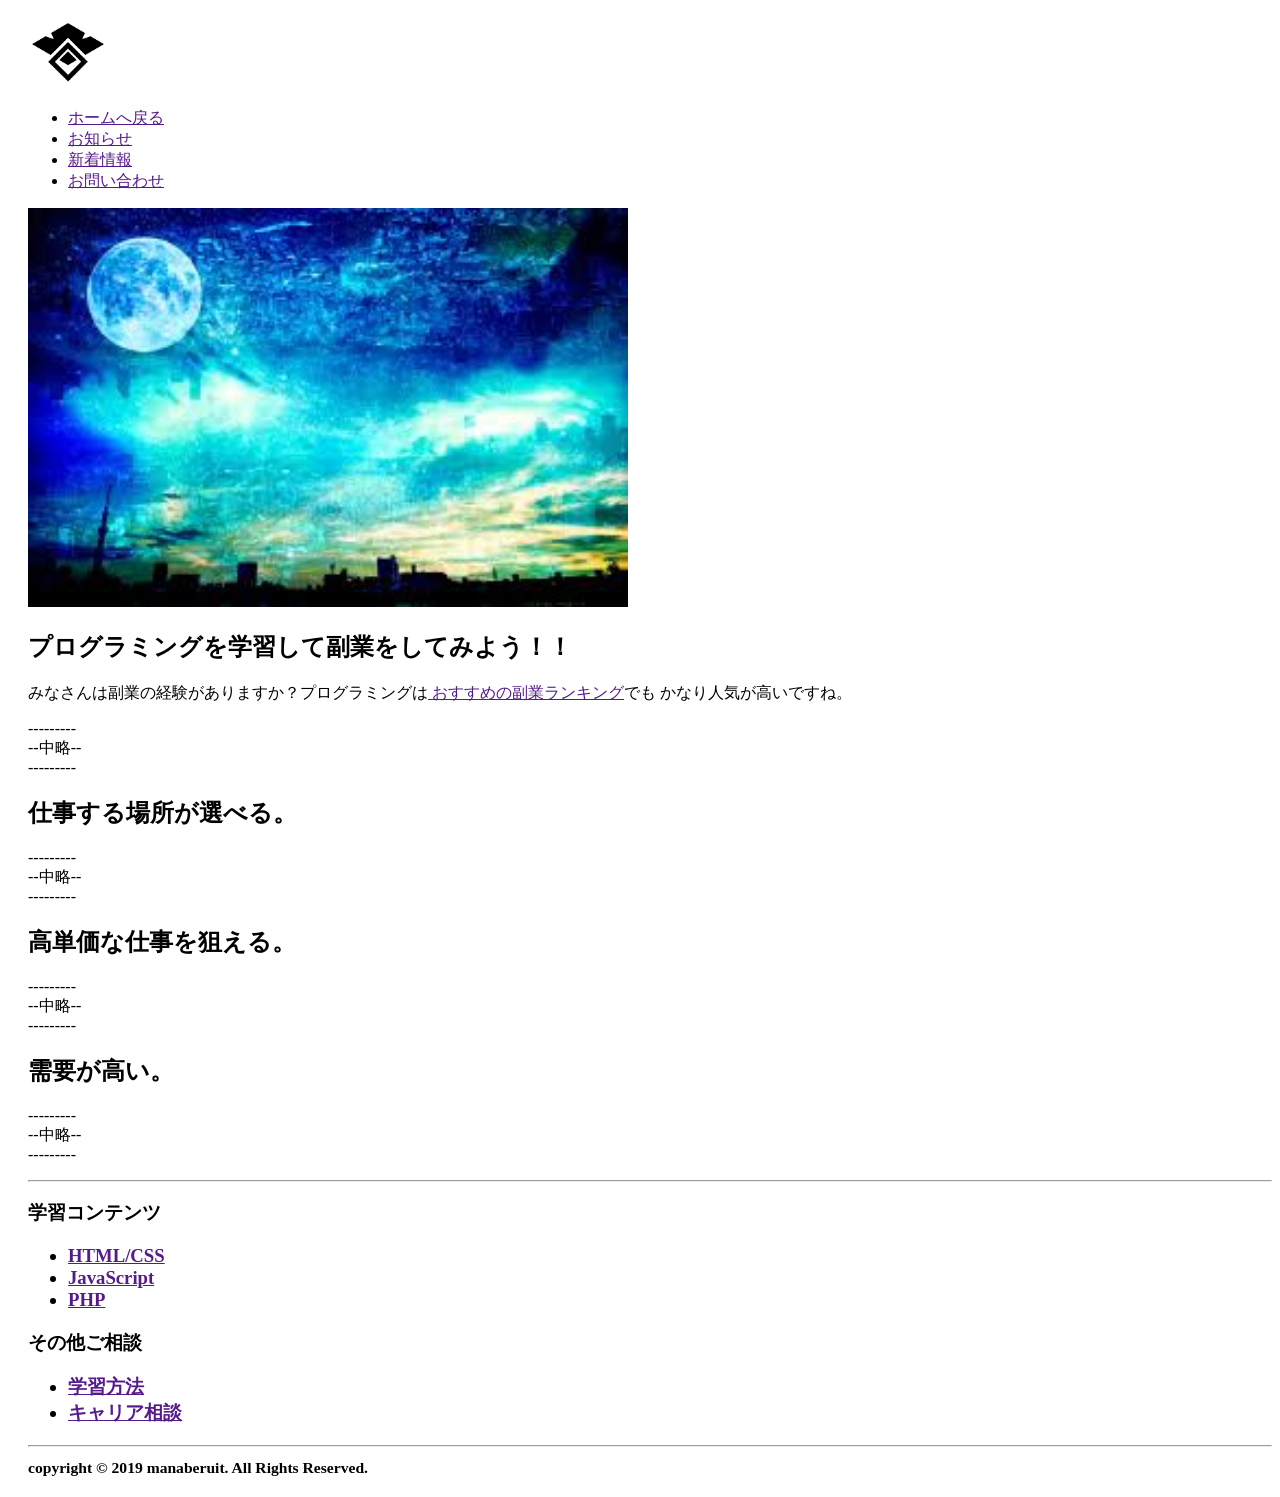
==== kadai.html @ 415baf7e "submission1" ====
<!DOCTYPE html>
<html>
  <head>
    <meta charset="utf-8">
    <title>Progate</title>
    <link rel="stylesheet" href="stylesheet.css">
  </head>
  <body>
    <div style="margin-left:20px">
    <img src="logo.png" title="SORA" width="80" height="80">

    <ul>
      <li><a href="">ホームへ戻る</a></li>
      <li><a href="">お知らせ</a></li>
      <li><a href="">新着情報</a></li>
      <li><a href="">お問い合わせ</a></li>
    </ul>

    <img src="image.jpg" title="SO" width="600">

    <h2 class="title">プログラミングを学習して副業をしてみよう！！</h2>
    <p>みなさんは副業の経験がありますか？プログラミングは<a href="">
    おすすめの副業ランキング</a>でも
    かなり人気が高いですね。</p>
    <p>---------<br>
      --中略--<br>
      ---------</p>
    <h2 class="title">仕事する場所が選べる。</h2>
    <p>---------<br>
      --中略--<br>
      ---------</p>
    <h2 class="title">高単価な仕事を狙える。</h2>
    <p>---------<br>
      --中略--<br>
      ---------</p>
    <h2 class="title">需要が高い。</h2>
    <p>---------<br>
      --中略--<br>
      ---------</p>
    <hr>
    <h3 class="title">学習コンテンツ<h3>
      <ul>
        <li><a href="">HTML/CSS</a></li>
        <li><a href="">JavaScript</a></li>
        <li><a href="">PHP</a></li>
      </ul>
    <h3 class="title">その他ご相談<h3>
      <ul>
        <li><a href="">学習方法</a></li>
        <li><a href="">キャリア相談</a></li>
      </ul>
    <hr>
    <small>copyright &copy; 2019 manaberuit. All Rights Reserved.</small>
  </div>
  </body>
</html>
---- stylesheet.css ----
.title{

}

.sample img{
  width:25%;
  height:auto;
}
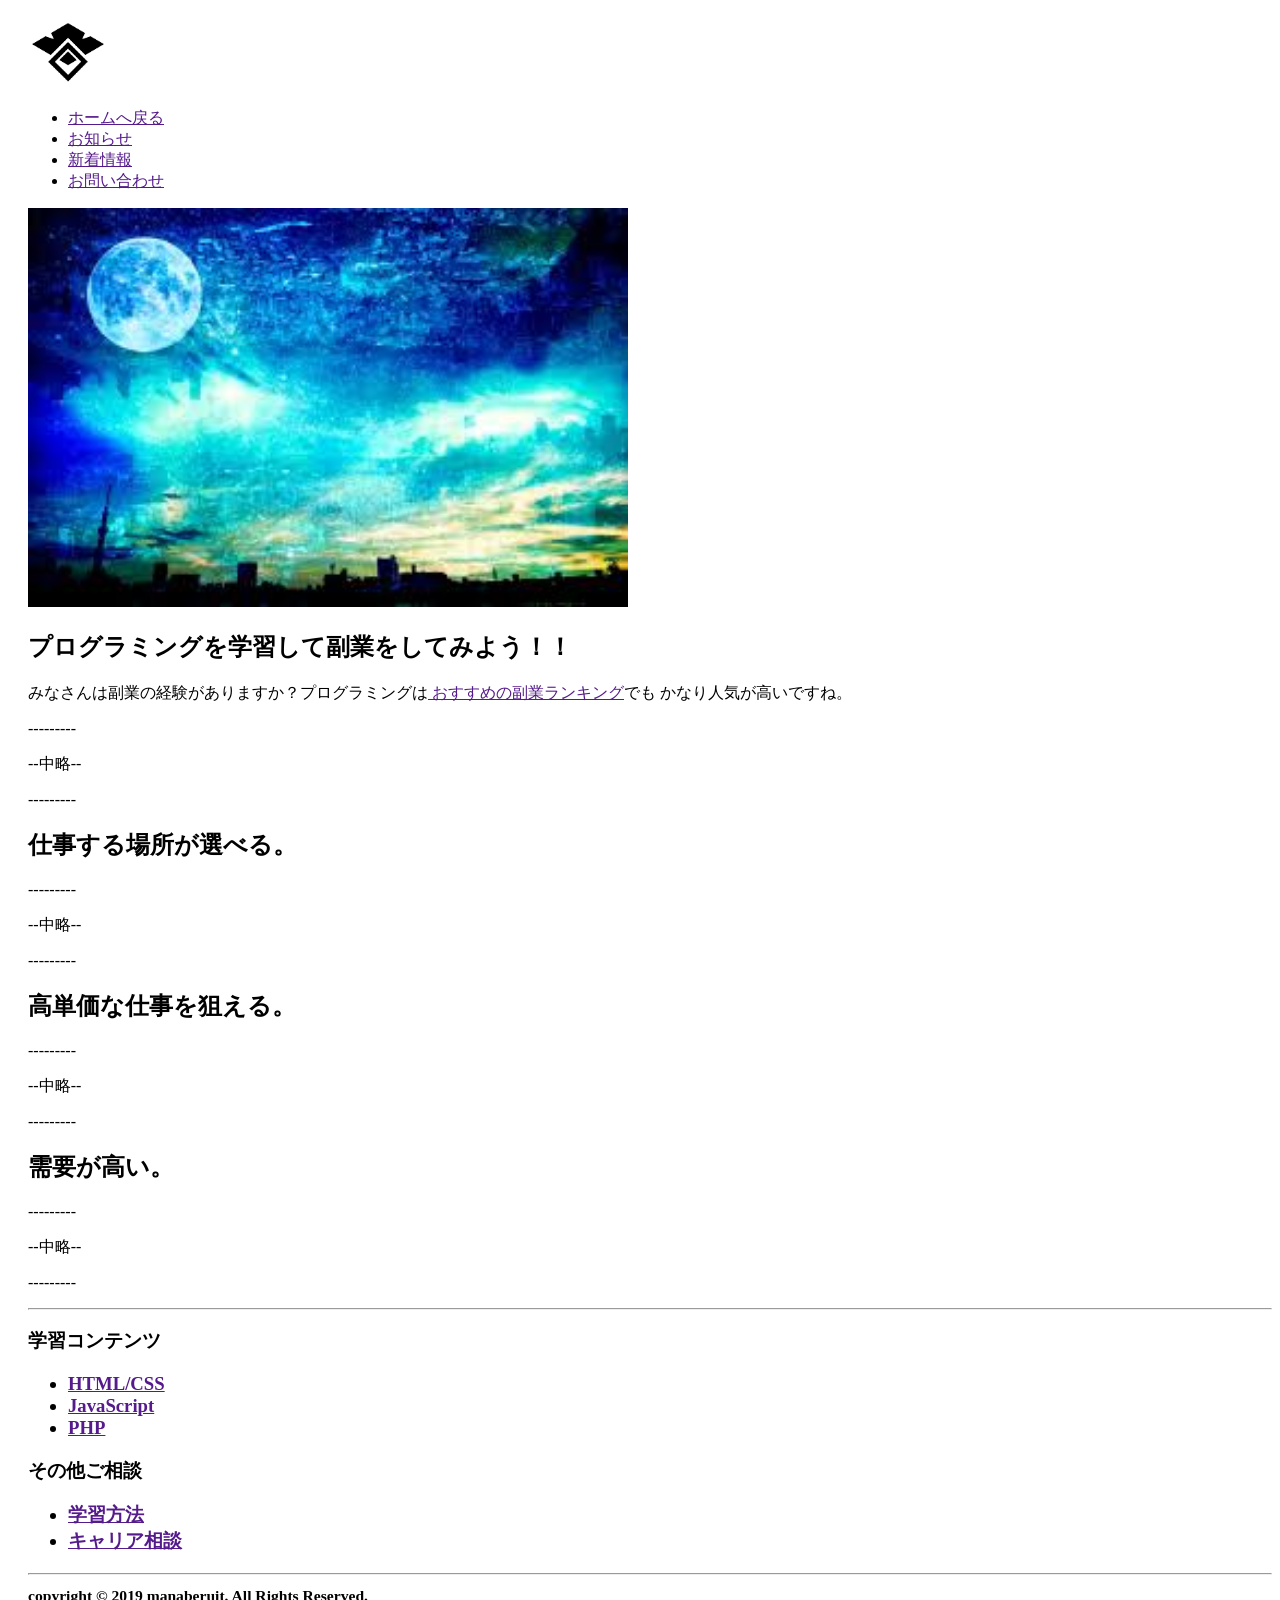
==== commit b6e7bd63: "submission2" ====
--- a/kadai.html
+++ b/kadai.html
@@ -6,51 +6,51 @@
     <link rel="stylesheet" href="stylesheet.css">
   </head>
   <body>
-    <div style="margin-left:20px">
-    <img src="logo.png" title="SORA" width="80" height="80">
+    <div class="right">
+      <img src="logo.png" title="SORA" width="80" height="80">
 
-    <ul>
-      <li><a href="">ホームへ戻る</a></li>
-      <li><a href="">お知らせ</a></li>
-      <li><a href="">新着情報</a></li>
-      <li><a href="">お問い合わせ</a></li>
-    </ul>
+      <ul>
+        <li><a href="">ホームへ戻る</a></li>
+        <li><a href="">お知らせ</a></li>
+        <li><a href="">新着情報</a></li>
+        <li><a href="">お問い合わせ</a></li>
+      </ul>
 
-    <img src="image.jpg" title="SO" width="600">
+      <img src="image.jpg" title="SO" width="600">
 
-    <h2 class="title">プログラミングを学習して副業をしてみよう！！</h2>
-    <p>みなさんは副業の経験がありますか？プログラミングは<a href="">
-    おすすめの副業ランキング</a>でも
-    かなり人気が高いですね。</p>
-    <p>---------<br>
-      --中略--<br>
-      ---------</p>
-    <h2 class="title">仕事する場所が選べる。</h2>
-    <p>---------<br>
-      --中略--<br>
-      ---------</p>
-    <h2 class="title">高単価な仕事を狙える。</h2>
-    <p>---------<br>
-      --中略--<br>
-      ---------</p>
-    <h2 class="title">需要が高い。</h2>
-    <p>---------<br>
-      --中略--<br>
-      ---------</p>
-    <hr>
-    <h3 class="title">学習コンテンツ<h3>
+      <h2 class="title">プログラミングを学習して副業をしてみよう！！</h2>
+      <p>みなさんは副業の経験がありますか？プログラミングは<a href="">
+      おすすめの副業ランキング</a>でも
+      かなり人気が高いですね。</p>
+      <p>---------<p>
+      <p>--中略--</p>
+      <p>---------</p>
+      <h2 class="title">仕事する場所が選べる。</h2>
+      <p>---------<p>
+      <p>--中略--</p>
+      <p>---------</p>
+      <h2 class="title">高単価な仕事を狙える。</h2>
+      <p>---------<p>
+      <p>--中略--</p>
+      <p>---------</p>
+      <h2 class="title">需要が高い。</h2>
+      <p>---------<p>
+      <p>--中略--</p>
+      <p>---------</p>
+      <hr>
+      <h3 class="title">学習コンテンツ<h3>
       <ul>
         <li><a href="">HTML/CSS</a></li>
         <li><a href="">JavaScript</a></li>
         <li><a href="">PHP</a></li>
       </ul>
-    <h3 class="title">その他ご相談<h3>
+      <h3 class="title">その他ご相談<h3>
       <ul>
         <li><a href="">学習方法</a></li>
         <li><a href="">キャリア相談</a></li>
       </ul>
-    <hr>
-    <small>copyright &copy; 2019 manaberuit. All Rights Reserved.</small>
-  </div>
+      <hr>
+      <small>copyright &copy; 2019 manaberuit. All Rights Reserved.</small>
+    </div>
   </body>
 </html>
--- a/stylesheet.css
+++ b/stylesheet.css
@@ -1,8 +1,11 @@
 .title{
-
 }
 
 .sample img{
   width:25%;
   height:auto;
 }
+
+.right{
+  padding-left:20px;
+}
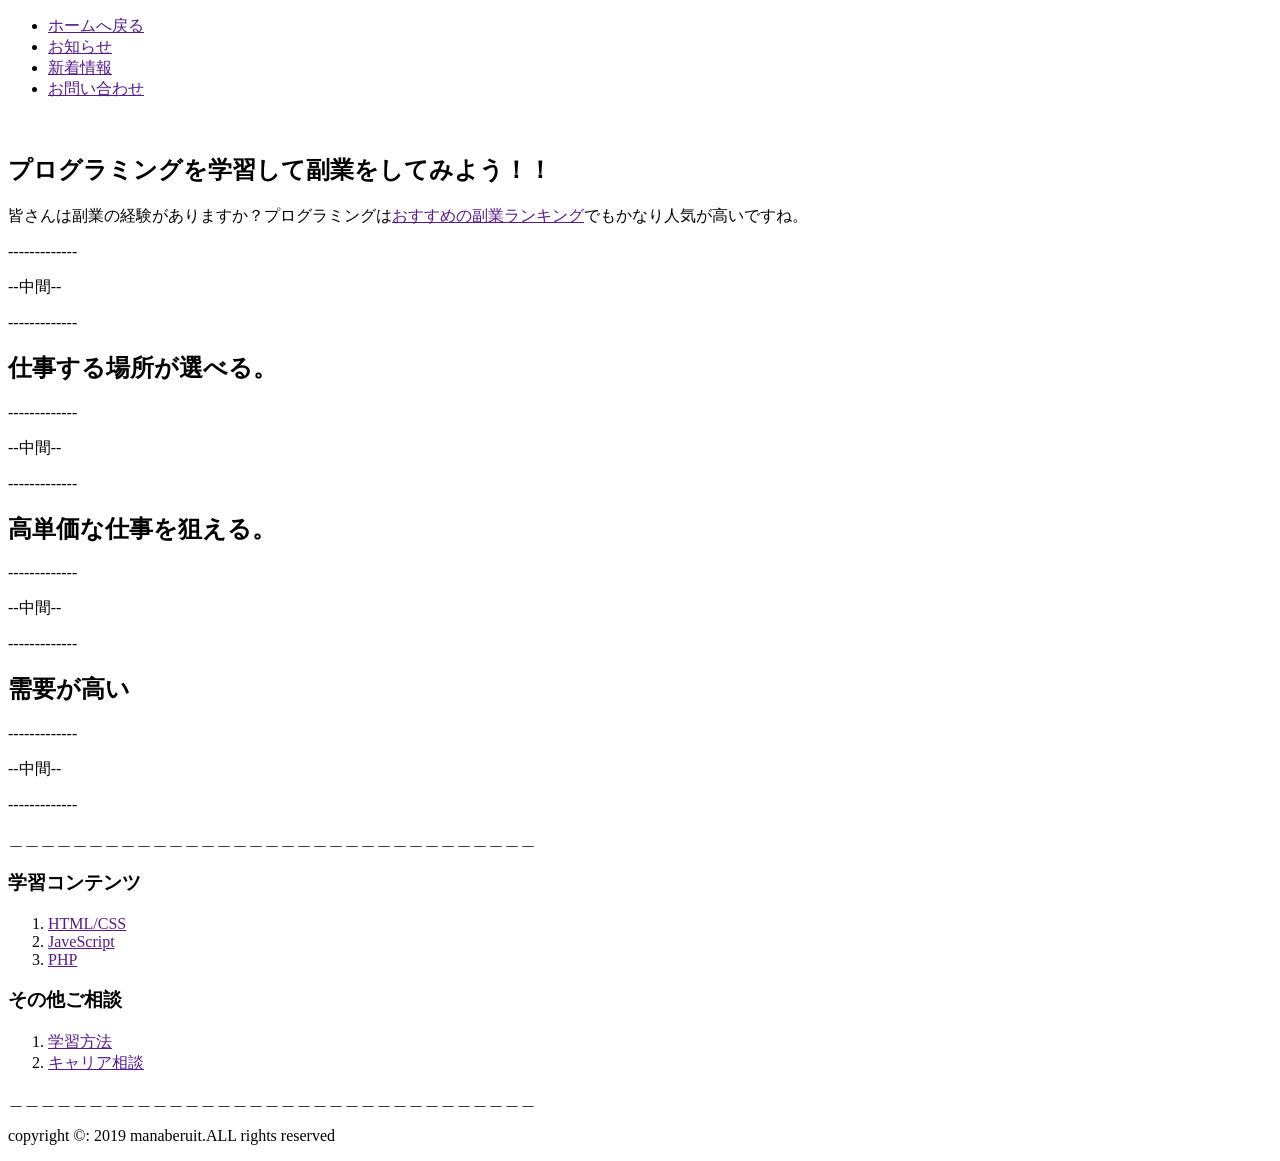
==== commit ddc2640b: "Create kadai.html" ====
--- a/kadai.html
+++ b/kadai.html
@@ -1,56 +1,61 @@
-<!DOCTYPE html>
-<html>
-  <head>
-    <meta charset="utf-8">
-    <title>Progate</title>
-    <link rel="stylesheet" href="stylesheet.css">
-  </head>
-  <body>
-    <div class="right">
-      <img src="logo.png" title="SORA" width="80" height="80">
+<!doctype html>
 
-      <ul>
-        <li><a href="">ホームへ戻る</a></li>
-        <li><a href="">お知らせ</a></li>
-        <li><a href="">新着情報</a></li>
-        <li><a href="">お問い合わせ</a></li>
-      </ul>
+<html lang="ja">
+	<head>
+		<meta charset="utf-8">
+		<title></title>
+	</head>
+<header id="header" class="">
+    <ul>
+    	<li><a href="" title="">ホームへ戻る</a> </li>
+    	<li><a href="" title="">お知らせ</a></li>
+    	<li><a href="" title="">新着情報</a></li>
+    	<li><a href="" title="">お問い合わせ</a></li>
+    </ul>
+	
+</header>
+<body>
+	<img src="images/image.jpg" alt="">
+ 
+<h2>プログラミングを学習して副業をしてみよう！！</h2>
+<p>皆さんは副業の経験がありますか？プログラミングは<a href="" title="">おすすめの副業ランキング</a>でもかなり人気が高いですね。</p>
+<p>-------------</p>
+<p>--中間--</p>
+<p>-------------</p>
 
-      <img src="image.jpg" title="SO" width="600">
+<h2>仕事する場所が選べる。</h2>
+<p>-------------</p>
+<p>--中間--</p>
+<p>-------------</p>
 
-      <h2 class="title">プログラミングを学習して副業をしてみよう！！</h2>
-      <p>みなさんは副業の経験がありますか？プログラミングは<a href="">
-      おすすめの副業ランキング</a>でも
-      かなり人気が高いですね。</p>
-      <p>---------<p>
-      <p>--中略--</p>
-      <p>---------</p>
-      <h2 class="title">仕事する場所が選べる。</h2>
-      <p>---------<p>
-      <p>--中略--</p>
-      <p>---------</p>
-      <h2 class="title">高単価な仕事を狙える。</h2>
-      <p>---------<p>
-      <p>--中略--</p>
-      <p>---------</p>
-      <h2 class="title">需要が高い。</h2>
-      <p>---------<p>
-      <p>--中略--</p>
-      <p>---------</p>
-      <hr>
-      <h3 class="title">学習コンテンツ<h3>
-      <ul>
-        <li><a href="">HTML/CSS</a></li>
-        <li><a href="">JavaScript</a></li>
-        <li><a href="">PHP</a></li>
-      </ul>
-      <h3 class="title">その他ご相談<h3>
-      <ul>
-        <li><a href="">学習方法</a></li>
-        <li><a href="">キャリア相談</a></li>
-      </ul>
-      <hr>
-      <small>copyright &copy; 2019 manaberuit. All Rights Reserved.</small>
-    </div>
-  </body>
-</html>
+<h2>高単価な仕事を狙える。</h2>
+<p>-------------</p>
+<p>--中間--</p>
+<p>-------------</p>
+
+<h2>需要が高い</h2>
+<p>-------------</p>
+<p>--中間--</p>
+<p>-------------</p>
+
+<p>＿＿＿＿＿＿＿＿＿＿＿＿＿＿＿＿＿＿＿＿＿＿＿＿＿＿＿＿＿＿＿＿＿</p>
+
+<h3>学習コンテンツ</h3>
+<ol>
+	<li><a href="">HTML/CSS</a></li>
+	<li><a href="">JaveScript</a></li>
+	<li><a href="">PHP</a></li>
+</ol>
+<h3>その他ご相談</h3>
+<ol>
+	<li><a href="">学習方法</a></li>
+	<li><a href="">キャリア相談</a></li>
+</ol>
+
+<p>＿＿＿＿＿＿＿＿＿＿＿＿＿＿＿＿＿＿＿＿＿＿＿＿＿＿＿＿＿＿＿＿＿</p>
+<footer>
+<p>copyright &copy: 2019 manaberuit.ALL rights reserved</p>	
+</footer>
+</body>
+
+</html>
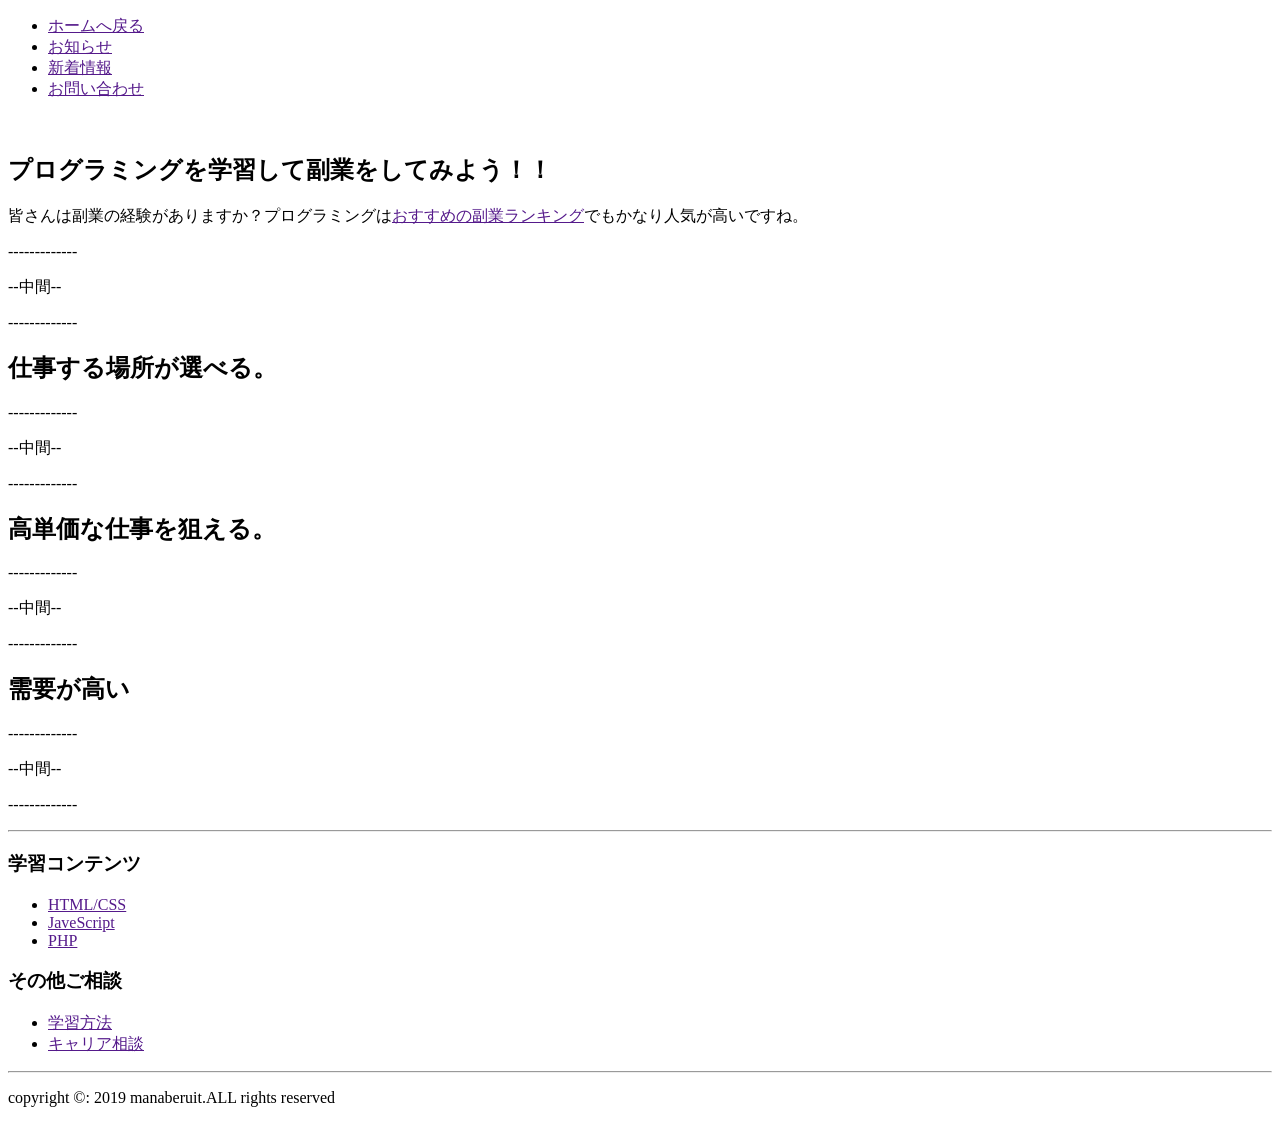
==== commit 07b71363: "Update kadai.html" ====
--- a/kadai.html
+++ b/kadai.html
@@ -6,16 +6,16 @@
 		<title></title>
 	</head>
 <header id="header" class="">
-    <ul>
-    	<li><a href="" title="">ホームへ戻る</a> </li>
-    	<li><a href="" title="">お知らせ</a></li>
-    	<li><a href="" title="">新着情報</a></li>
-    	<li><a href="" title="">お問い合わせ</a></li>
-    </ul>
+<ul>
+    <li><a href="" title="">ホームへ戻る</a></li>
+    <li><a href="" title="">お知らせ</a></li>
+    <li><a href="" title="">新着情報</a></li>
+    <li><a href="" title="">お問い合わせ</a></li>
+</ul>
 	
 </header>
 <body>
-	<img src="images/image.jpg" alt="">
+<img src="images/image.jpg" alt="">
  
 <h2>プログラミングを学習して副業をしてみよう！！</h2>
 <p>皆さんは副業の経験がありますか？プログラミングは<a href="" title="">おすすめの副業ランキング</a>でもかなり人気が高いですね。</p>
@@ -38,23 +38,24 @@
 <p>--中間--</p>
 <p>-------------</p>
 
-<p>＿＿＿＿＿＿＿＿＿＿＿＿＿＿＿＿＿＿＿＿＿＿＿＿＿＿＿＿＿＿＿＿＿</p>
+<hr>
 
 <h3>学習コンテンツ</h3>
-<ol>
+<ul>
 	<li><a href="">HTML/CSS</a></li>
 	<li><a href="">JaveScript</a></li>
 	<li><a href="">PHP</a></li>
-</ol>
+</ul>
 <h3>その他ご相談</h3>
-<ol>
+<ul>
 	<li><a href="">学習方法</a></li>
 	<li><a href="">キャリア相談</a></li>
-</ol>
+</ul>
 
-<p>＿＿＿＿＿＿＿＿＿＿＿＿＿＿＿＿＿＿＿＿＿＿＿＿＿＿＿＿＿＿＿＿＿</p>
+<hr>
+
 <footer>
-<p>copyright &copy: 2019 manaberuit.ALL rights reserved</p>	
+    <p>copyright &copy: 2019 manaberuit.ALL rights reserved</p>	
 </footer>
 </body>
 
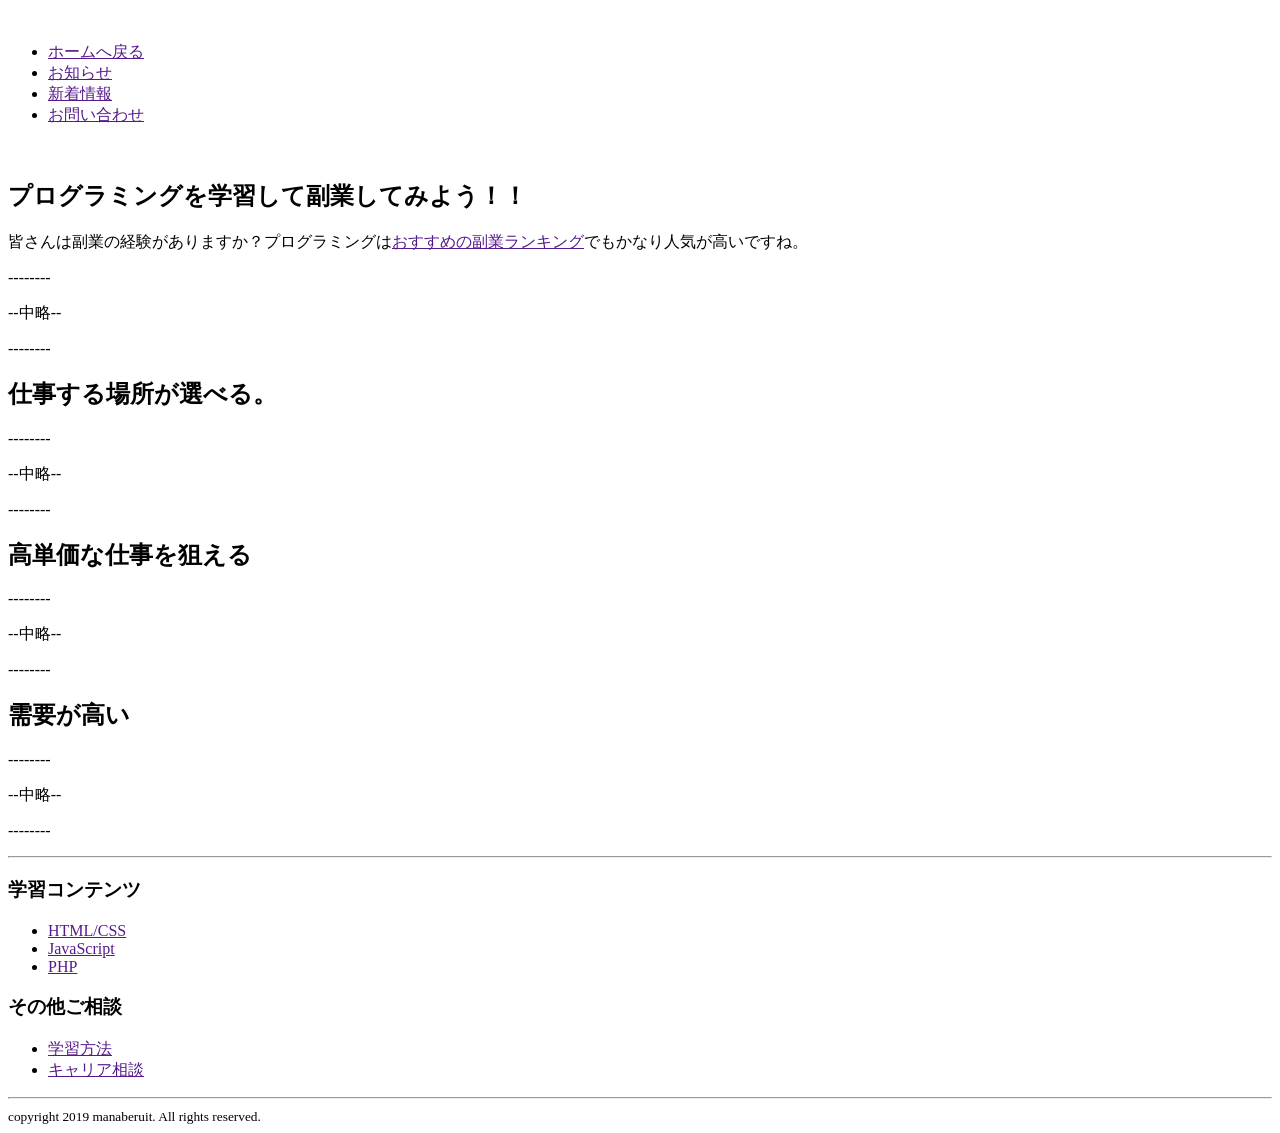
==== commit 3a1ee42a: "Merge 27e567e333f59c5723a8c3145965cedc25db33b6 into ba2457c798655796a6d3ff51922fe4bf70ca7c03" ====
--- a/kadai.html
+++ b/kadai.html
@@ -1,62 +1,64 @@
-<!doctype html>
+<!DOCTYPE html>
+<html lang="ja">
 
-<html lang="ja">
-	<head>
-		<meta charset="utf-8">
-		<title></title>
-	</head>
-<header id="header" class="">
-<ul>
-    <li><a href="" title="">ホームへ戻る</a></li>
-    <li><a href="" title="">お知らせ</a></li>
-    <li><a href="" title="">新着情報</a></li>
-    <li><a href="" title="">お問い合わせ</a></li>
-</ul>
-	
-</header>
+<head>
+    <meta charset="UTF-8">
+    <meta name="viewport" content="width=device-width, initial-scale=1.0">
+    <meta http-equiv="X-UA-Compatible" content="ie=edge">
+    <title>Document</title>
+    <link rel="stylesheet" href="style.css">
+</head>
+
 <body>
-<img src="images/image.jpg" alt="">
- 
-<h2>プログラミングを学習して副業をしてみよう！！</h2>
-<p>皆さんは副業の経験がありますか？プログラミングは<a href="" title="">おすすめの副業ランキング</a>でもかなり人気が高いですね。</p>
-<p>-------------</p>
-<p>--中間--</p>
-<p>-------------</p>
-
-<h2>仕事する場所が選べる。</h2>
-<p>-------------</p>
-<p>--中間--</p>
-<p>-------------</p>
-
-<h2>高単価な仕事を狙える。</h2>
-<p>-------------</p>
-<p>--中間--</p>
-<p>-------------</p>
-
-<h2>需要が高い</h2>
-<p>-------------</p>
-<p>--中間--</p>
-<p>-------------</p>
-
-<hr>
-
-<h3>学習コンテンツ</h3>
-<ul>
-	<li><a href="">HTML/CSS</a></li>
-	<li><a href="">JaveScript</a></li>
-	<li><a href="">PHP</a></li>
-</ul>
-<h3>その他ご相談</h3>
-<ul>
-	<li><a href="">学習方法</a></li>
-	<li><a href="">キャリア相談</a></li>
-</ul>
-
-<hr>
-
-<footer>
-    <p>copyright &copy: 2019 manaberuit.ALL rights reserved</p>	
-</footer>
+    <!-- headerの追加 -->
+    <header>
+        <img src="images/logo.png" alt="" class="logo">
+        <ul>
+            <li><a href="">ホームへ戻る</a></li>
+            <li><a href="">お知らせ</a></li>
+            <li><a href="">新着情報</a></li>
+            <li><a href="">お問い合わせ</a></li>
+        </ul>
+    </header>
+    <!-- mainの追加 -->
+    <main>
+        <img src="images/image.jpg" alt="" class="img">
+        <h2>プログラミングを学習して副業してみよう！！</h2>
+        <!-- hrefの抜けを修正 -->
+        <p>皆さんは副業の経験がありますか？プログラミングは<a href="">おすすめの副業ランキング</a>でもかなり人気が高いですね。</p>
+        <p>--------</p>
+        <p>--中略--</p>
+        <p>--------</p>
+        <h2>仕事する場所が選べる。</h2>
+        <p>--------</p>
+        <p>--中略--</p>
+        <p>--------</p>
+        <h2>高単価な仕事を狙える</h2>
+        <p>--------</p>
+        <p>--中略--</p>
+        <p>--------</p>
+        <h2>需要が高い</h2>
+        <p>--------</p>
+        <p>--中略--</p>
+        <p>--------</p>
+        <hr>
+        <h3>学習コンテンツ</h3>
+        <!-- <li>を１行に修正 -->
+        <ul>
+            <li><a href="">HTML/CSS</a></li>
+            <li><a href="">JavaScript</a></li>
+            <li><a href="">PHP</a></li>
+        </ul>
+        <h3>その他ご相談</h3>
+        <ul>
+            <li><a href="">学習方法</a></li>
+            <li><a href="">キャリア相談</a></li>
+        </ul>
+    </main>
+    <hr>
+    <footer>
+        <small>copyright 2019 manaberuit. All rights reserved.</small>
+    </footer>
 </body>
 
 </html>
--- a/style.css
+++ b/style.css
@@ -0,0 +1,7 @@
+.logo{
+    width: 50px;
+}
+
+.img{
+    width: 600px;
+}
